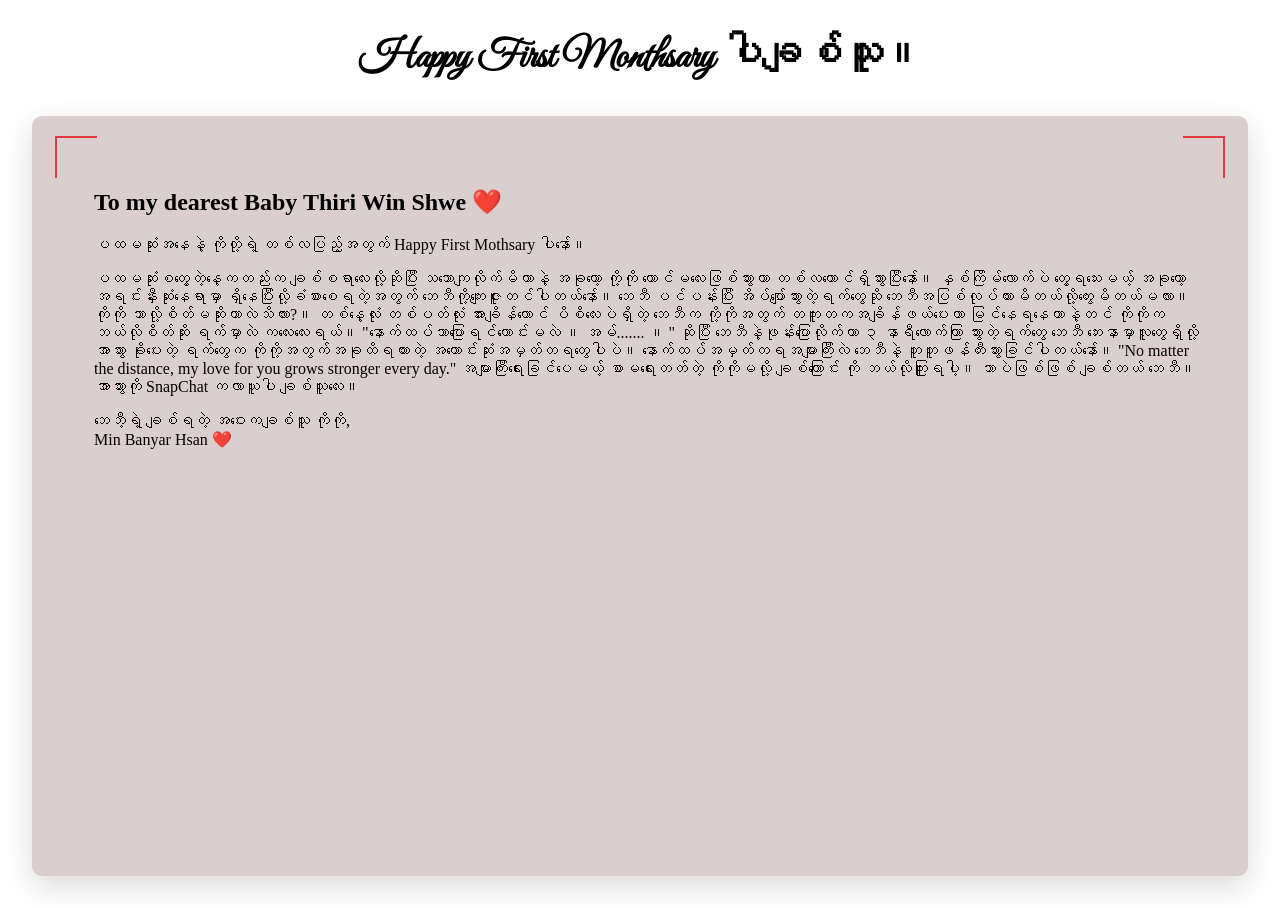
==== loveletter.html @ 215ea4e0 "Finished the code for hosting" ====
<!DOCTYPE html>
<html lang="en">
<head>
    <meta charset="UTF-8">
    <meta name="viewport" content="width=device-width, initial-scale=1.0">
    <title>RomanceWebTemplate</title>
    <link rel="stylesheet" href="style/loveletter.css">
    <link rel="stylesheet" href="style/font.css">

    <link href="https://fonts.googleapis.com/css2?family=Great+Vibes&display=swap" rel="stylesheet">

    
</head>
<body>
       <h2 id="body_title">Happy First Monthsary ပါချစ်သူ။ </h2>


        <div class="love-letter">
                <div id="letter-content">
                       <!-- Inner line Frame -->
                    <span class="corner top-left"></span>
                    <span class="corner top-right"></span>
                   



                    <div id="proposal">
                         <h2 style="font-family: 'LoveLetter', cursive;">To my dearest Baby Thiri Win Shwe ❤️ </h2>

        <p style="font-family: 'LoveLetter', cursive;" >
                ပထမဆုံးအနေနဲ့ ကိုတို့ရဲ့ တစ်လပြည့်အတွက် Happy First Mothsary ပါနော်။
        </p>

        <p style="font-family: 'LoveLetter', cursive;" >
           ပထမဆုံးစတွေ့တဲ့နေ့ကတည်းက ချစ်စရာလေးလို့ဆိုပြီး သဘောကျလိုက်မိတာနဲ့ အခုတော့ ကို့ကို ကောင်မလေးဖြစ်သွားတာ တစ်လတောင်ရှိသွားပြီးနော်။ 
           နှစ်ကြိမ်လောက်ပဲ တွေ့ရသေးမယ့် အခုတော့ အရင်းနှီးဆုံးနေရာမှာ ရှိနေပြီးလို့ခံစားစေရတဲ့အတွက် ဘေဘီကို့ကျေးဇူးတင်ပါတယ်နော်။ ဘေဘီ ပင်ပန်းပြီး
          အိပ်ပျော်သွားတဲ့ရက်တွေဆို ဘေဘီအပြစ်လုပ်ထားမိတယ်လို့တွေးမိတယ်မလား။ ကိုကို ဘာလို့စိတ်မဆိုးတာလဲသိလား?။ တစ်နေ့လုံး
          တစ်ပတ်လုံး အားချိန်တောင် ပိစိလေးပဲရှိတဲ့ ဘေဘီက ကို့ကိုအတွက် တကူးတကအချိန်ဖယ်ပေးတာ မြင်နေရနေတာနဲ့တင် ကိုကိုက ဘယ်လိုစိတ်ဆိုး
          ရက်မှာလဲ ကလေးလေးရယ်။ "နောက်ထပ်ဘာပြောရင်ကောင်းမလဲ ။ အမ်....... ။ " ဆိုပြီး ဘေဘီနဲ့ဖုန်းပြောလိုက်တာ ၃ နာရီလောက်ကြာ
          သွားတဲ့ရက်တွေ ဘေဘီ ဘေးနာမှာလူတွေရှိလို့ အာဘွား ခိုး‌ပေးတဲ့ ရက်တွေက ကိုကို့အတွက်အခုထိရထားတဲ့ အကောင်းဆုံးအမှတ်တရတွေပါပဲ။
          နောက်ထပ်အမှတ်တရအများကြီးလဲ ဘေဘီနဲ့ တူတူဖန်တီးသွားခြင်ပါတယ်နော်။ "No matter the distance, my love for you grows stronger every day."
           အများကြီးရေးခြင်ပေမယ့် စာမရေးတတ်တဲ့ ကိုကိုမလို့ ချစ်ကြောင်း
          ကို ဘယ်လိုကြူးရပါ့။ ဘာပဲဖြစ်ဖြစ် ချစ်တယ် ဘေဘီ။ အာဘွားကို SnapChat ကလာယူပါ ချစ်သူလေး။
        </p>

        <p class="signature" style="font-family: 'LoveLetter', cursive;">
            ဘေဘီ့ရဲ့ ချစ်ရတဲ့ အဝေးကချစ်သူ ကိုကို,<br >
             Min Banyar Hsan ❤️<br ><br ><br ><br >
                    </div>
       

                </div>
       
        </div>



</body>
</html>
---- style/loveletter.css ----
/*    
#FFC0CB     cute pink  
#E63946     Rose Color
    
 */

body{
    margin: 0;
    min-height: auto;
    background-image: url("../lib/img/bg.png");
    background: cover ;
    

}

.love-letter{
        position: relative;
        background-color: #dacecf;
        margin: 2rem;
        height: 80vh;
        padding: 20px;
        
        border-radius: 10px;
        box-shadow: 0 10px 30px rgba(0, 0, 0, 0.15);

        animation: glow 3s infinite alternate;


       
        
      

}

#letter-content{

        position: relative;
        overflow-y: auto;
        overflow-x:hidden;
        min-height: 100%;
        padding: 2rem;
        box-sizing: border-box;


        background-image: url();
        height: 95%;
       
        background-repeat: no-repeat;
        background-size: cover;
        background-position: center;


        animation: fadeInUp 2s ease-out;
}


.corner {
    position: absolute;
    width: 40px;
    height: 40px;
    
}

/* top-left */
.top-left {
    top: 0px;
    left: 3px;
    border-top: 2px solid #e63946;
    border-left: 2px solid #e63946;
}

/* top-right */
.top-right {
    top: 0px;
    right: 3px;
    border-top: 2px solid #e63946;
    border-right: 2px solid #e63946;
}



#proposal{
    margin: 10px;
    padding-right: 2rem;
    width: 100%;
    height: 100%;

}

#body_title{

            text-align: center;
            margin-top: 2rem;
            font-family: 'Great Vibes', cursive;
            color: #000000;
            font-size: 40px;


}
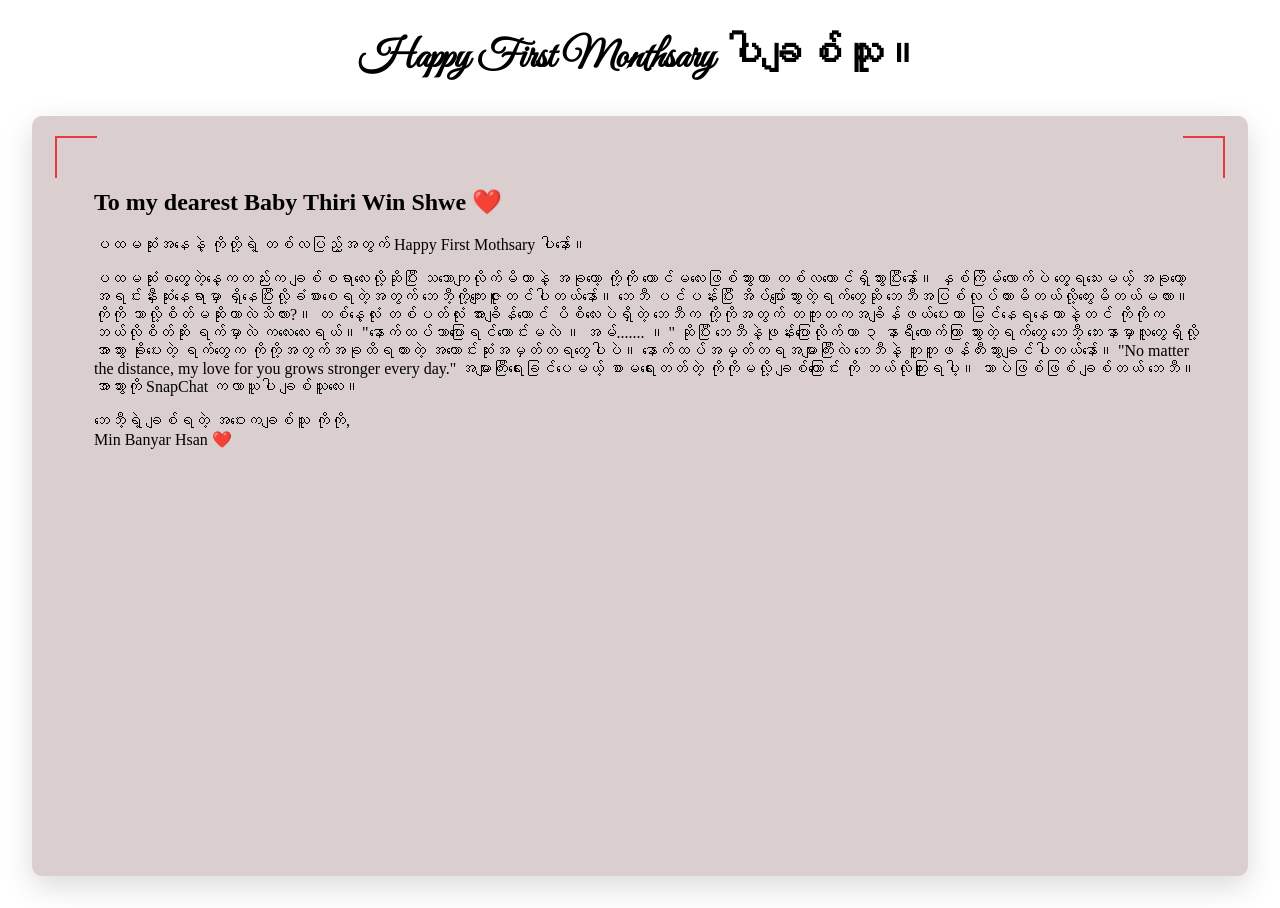
==== commit 799e0998: "Fix The Text 0.1" ====
--- a/loveletter.html
+++ b/loveletter.html
@@ -33,12 +33,12 @@
 
         <p style="font-family: 'LoveLetter', cursive;" >
            ပထမဆုံးစတွေ့တဲ့နေ့ကတည်းက ချစ်စရာလေးလို့ဆိုပြီး သဘောကျလိုက်မိတာနဲ့ အခုတော့ ကို့ကို ကောင်မလေးဖြစ်သွားတာ တစ်လတောင်ရှိသွားပြီးနော်။ 
-           နှစ်ကြိမ်လောက်ပဲ တွေ့ရသေးမယ့် အခုတော့ အရင်းနှီးဆုံးနေရာမှာ ရှိနေပြီးလို့ခံစားစေရတဲ့အတွက် ဘေဘီကို့ကျေးဇူးတင်ပါတယ်နော်။ ဘေဘီ ပင်ပန်းပြီး
+           နှစ်ကြိမ်လောက်ပဲ တွေ့ရသေးမယ့် အခုတော့ အရင်းနှီးဆုံးနေရာမှာ ရှိနေပြီးလို့ခံစားစေရတဲ့အတွက် ဘေဘီ့ကို့ကျေးဇူးတင်ပါတယ်နော်။ ဘေဘီ ပင်ပန်းပြီး
           အိပ်ပျော်သွားတဲ့ရက်တွေဆို ဘေဘီအပြစ်လုပ်ထားမိတယ်လို့တွေးမိတယ်မလား။ ကိုကို ဘာလို့စိတ်မဆိုးတာလဲသိလား?။ တစ်နေ့လုံး
           တစ်ပတ်လုံး အားချိန်တောင် ပိစိလေးပဲရှိတဲ့ ဘေဘီက ကို့ကိုအတွက် တကူးတကအချိန်ဖယ်ပေးတာ မြင်နေရနေတာနဲ့တင် ကိုကိုက ဘယ်လိုစိတ်ဆိုး
           ရက်မှာလဲ ကလေးလေးရယ်။ "နောက်ထပ်ဘာပြောရင်ကောင်းမလဲ ။ အမ်....... ။ " ဆိုပြီး ဘေဘီနဲ့ဖုန်းပြောလိုက်တာ ၃ နာရီလောက်ကြာ
-          သွားတဲ့ရက်တွေ ဘေဘီ ဘေးနာမှာလူတွေရှိလို့ အာဘွား ခိုး‌ပေးတဲ့ ရက်တွေက ကိုကို့အတွက်အခုထိရထားတဲ့ အကောင်းဆုံးအမှတ်တရတွေပါပဲ။
-          နောက်ထပ်အမှတ်တရအများကြီးလဲ ဘေဘီနဲ့ တူတူဖန်တီးသွားခြင်ပါတယ်နော်။ "No matter the distance, my love for you grows stronger every day."
+          သွားတဲ့ရက်တွေ ဘေဘီ့ ဘေးနာမှာလူတွေရှိလို့ အာဘွား ခိုး‌ပေးတဲ့ ရက်တွေက ကိုကို့အတွက်အခုထိရထားတဲ့ အကောင်းဆုံးအမှတ်တရတွေပါပဲ။
+          နောက်ထပ်အမှတ်တရအများကြီးလဲ ဘေဘီနဲ့ တူတူဖန်တီးသွားချင်ပါတယ်နော်။ "No matter the distance, my love for you grows stronger every day."
            အများကြီးရေးခြင်ပေမယ့် စာမရေးတတ်တဲ့ ကိုကိုမလို့ ချစ်ကြောင်း
           ကို ဘယ်လိုကြူးရပါ့။ ဘာပဲဖြစ်ဖြစ် ချစ်တယ် ဘေဘီ။ အာဘွားကို SnapChat ကလာယူပါ ချစ်သူလေး။
         </p>
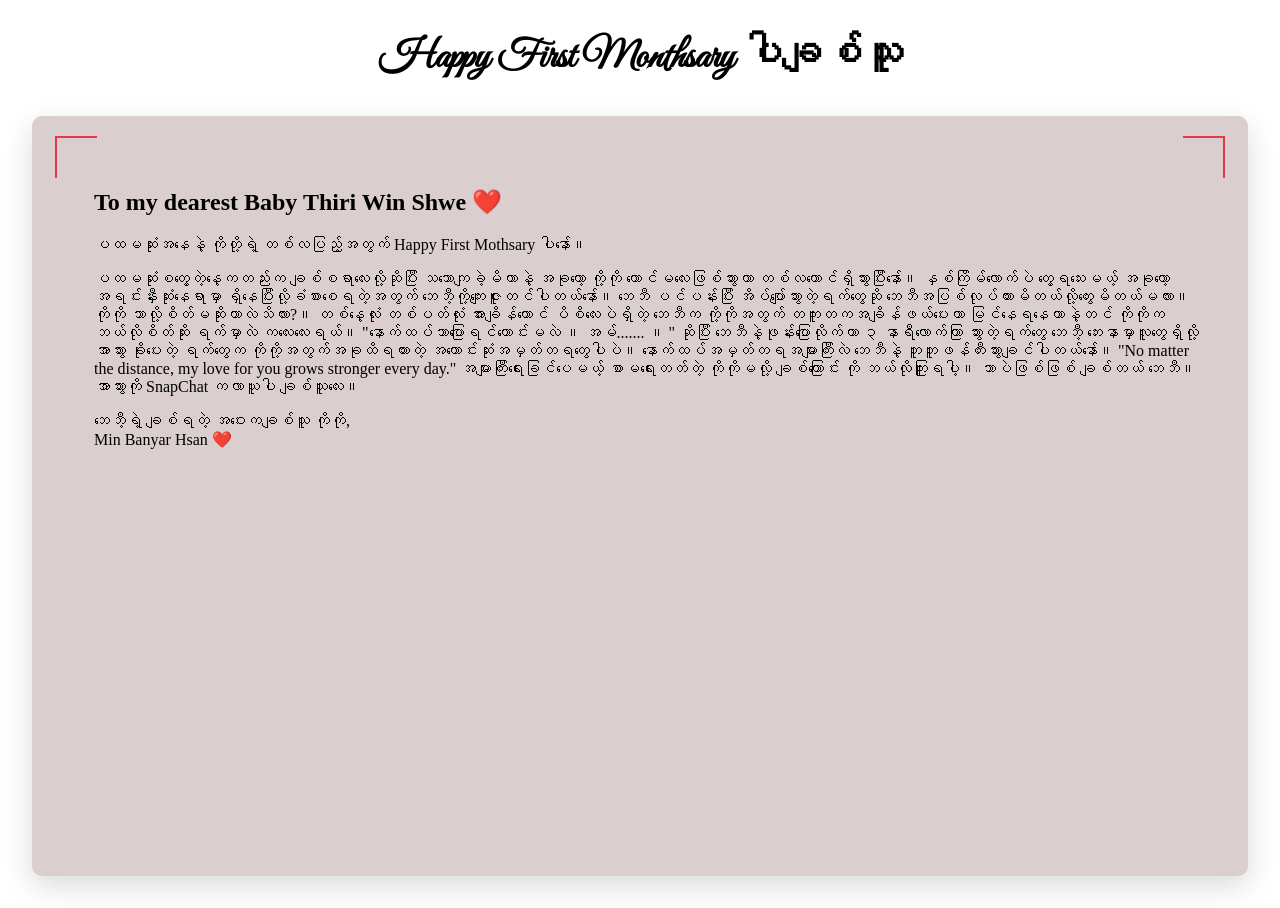
==== commit 37abcdd1: "Fix the text 0.2" ====
--- a/loveletter.html
+++ b/loveletter.html
@@ -12,7 +12,7 @@
     
 </head>
 <body>
-       <h2 id="body_title">Happy First Monthsary ပါချစ်သူ။ </h2>
+       <h2 id="body_title">Happy First Monthsary ပါချစ်သူ </h2>
 
 
         <div class="love-letter">
@@ -32,7 +32,7 @@
         </p>
 
         <p style="font-family: 'LoveLetter', cursive;" >
-           ပထမဆုံးစတွေ့တဲ့နေ့ကတည်းက ချစ်စရာလေးလို့ဆိုပြီး သဘောကျလိုက်မိတာနဲ့ အခုတော့ ကို့ကို ကောင်မလေးဖြစ်သွားတာ တစ်လတောင်ရှိသွားပြီးနော်။ 
+           ပထမဆုံးစတွေ့တဲ့နေ့ကတည်းက ချစ်စရာလေးလို့ဆိုပြီး သဘောကျခဲ့မိတာနဲ့ အခုတော့ ကို့ကို ကောင်မလေးဖြစ်သွားတာ တစ်လတောင်ရှိသွားပြီးနော်။ 
            နှစ်ကြိမ်လောက်ပဲ တွေ့ရသေးမယ့် အခုတော့ အရင်းနှီးဆုံးနေရာမှာ ရှိနေပြီးလို့ခံစားစေရတဲ့အတွက် ဘေဘီ့ကို့ကျေးဇူးတင်ပါတယ်နော်။ ဘေဘီ ပင်ပန်းပြီး
           အိပ်ပျော်သွားတဲ့ရက်တွေဆို ဘေဘီအပြစ်လုပ်ထားမိတယ်လို့တွေးမိတယ်မလား။ ကိုကို ဘာလို့စိတ်မဆိုးတာလဲသိလား?။ တစ်နေ့လုံး
           တစ်ပတ်လုံး အားချိန်တောင် ပိစိလေးပဲရှိတဲ့ ဘေဘီက ကို့ကိုအတွက် တကူးတကအချိန်ဖယ်ပေးတာ မြင်နေရနေတာနဲ့တင် ကိုကိုက ဘယ်လိုစိတ်ဆိုး
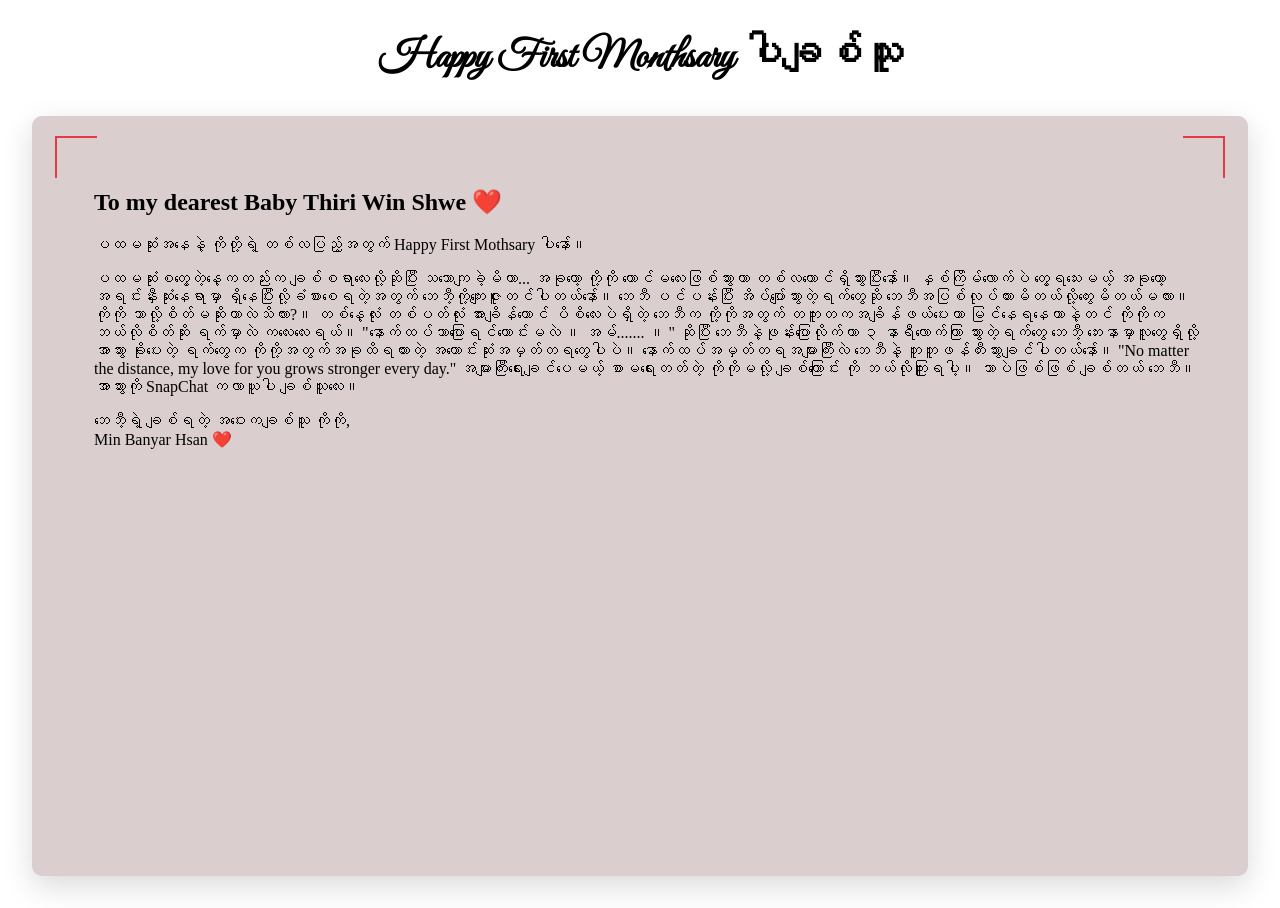
==== commit 1e11541f: "Fix the text 0.3" ====
--- a/loveletter.html
+++ b/loveletter.html
@@ -32,14 +32,14 @@
         </p>
 
         <p style="font-family: 'LoveLetter', cursive;" >
-           ပထမဆုံးစတွေ့တဲ့နေ့ကတည်းက ချစ်စရာလေးလို့ဆိုပြီး သဘောကျခဲ့မိတာနဲ့ အခုတော့ ကို့ကို ကောင်မလေးဖြစ်သွားတာ တစ်လတောင်ရှိသွားပြီးနော်။ 
+           ပထမဆုံးစတွေ့တဲ့နေ့ကတည်းက ချစ်စရာလေးလို့ဆိုပြီး သဘောကျခဲ့မိတာ... အခုတော့ ကို့ကို ကောင်မလေးဖြစ်သွားတာ တစ်လတောင်ရှိသွားပြီးနော်။ 
            နှစ်ကြိမ်လောက်ပဲ တွေ့ရသေးမယ့် အခုတော့ အရင်းနှီးဆုံးနေရာမှာ ရှိနေပြီးလို့ခံစားစေရတဲ့အတွက် ဘေဘီ့ကို့ကျေးဇူးတင်ပါတယ်နော်။ ဘေဘီ ပင်ပန်းပြီး
           အိပ်ပျော်သွားတဲ့ရက်တွေဆို ဘေဘီအပြစ်လုပ်ထားမိတယ်လို့တွေးမိတယ်မလား။ ကိုကို ဘာလို့စိတ်မဆိုးတာလဲသိလား?။ တစ်နေ့လုံး
           တစ်ပတ်လုံး အားချိန်တောင် ပိစိလေးပဲရှိတဲ့ ဘေဘီက ကို့ကိုအတွက် တကူးတကအချိန်ဖယ်ပေးတာ မြင်နေရနေတာနဲ့တင် ကိုကိုက ဘယ်လိုစိတ်ဆိုး
           ရက်မှာလဲ ကလေးလေးရယ်။ "နောက်ထပ်ဘာပြောရင်ကောင်းမလဲ ။ အမ်....... ။ " ဆိုပြီး ဘေဘီနဲ့ဖုန်းပြောလိုက်တာ ၃ နာရီလောက်ကြာ
           သွားတဲ့ရက်တွေ ဘေဘီ့ ဘေးနာမှာလူတွေရှိလို့ အာဘွား ခိုး‌ပေးတဲ့ ရက်တွေက ကိုကို့အတွက်အခုထိရထားတဲ့ အကောင်းဆုံးအမှတ်တရတွေပါပဲ။
           နောက်ထပ်အမှတ်တရအများကြီးလဲ ဘေဘီနဲ့ တူတူဖန်တီးသွားချင်ပါတယ်နော်။ "No matter the distance, my love for you grows stronger every day."
-           အများကြီးရေးခြင်ပေမယ့် စာမရေးတတ်တဲ့ ကိုကိုမလို့ ချစ်ကြောင်း
+           အများကြီးရေးချင်ပေမယ့် စာမရေးတတ်တဲ့ ကိုကိုမလို့ ချစ်ကြောင်း
           ကို ဘယ်လိုကြူးရပါ့။ ဘာပဲဖြစ်ဖြစ် ချစ်တယ် ဘေဘီ။ အာဘွားကို SnapChat ကလာယူပါ ချစ်သူလေး။
         </p>
 
